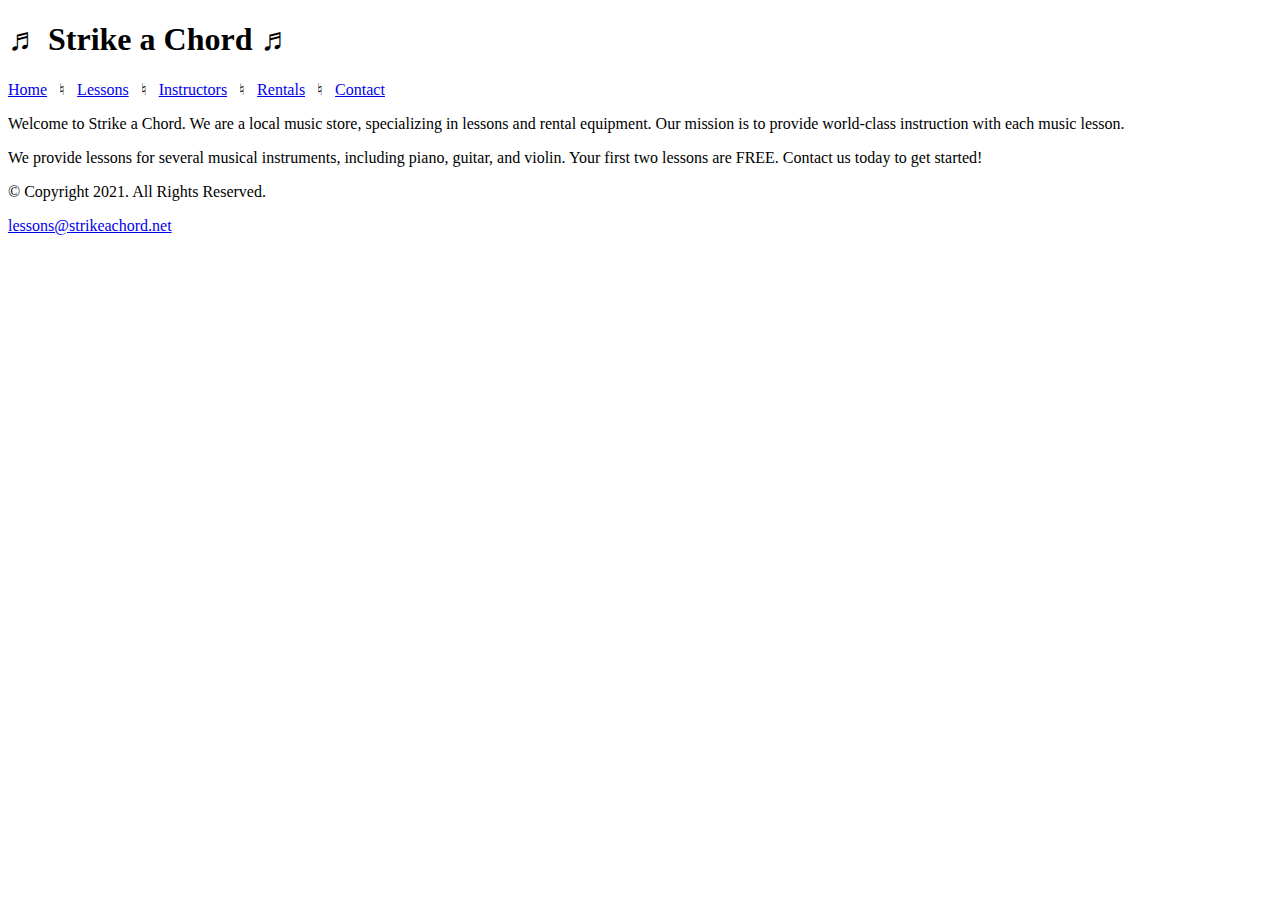
==== index.html @ 09317f89 "Initial commit" ====
<!DOCTYPE html>
<!-- 
	Student Name: Maria Cruz
	File Name: index.html
	Today's Date: May 7, 2021
 -->
<html lang="en">
<head>
	<title>Strike a Chord: Home Page</title>
	<meta charset="utf-8">
</head>
<body>

	<header>
		<h1> &#9836; Strike a Chord &#9836; </h1>
	</header>
	
	<nav>
		<p><a href="index.html">Home</a> &nbsp; &#9838; &nbsp; 
		<a href="lessons.html">Lessons</a> &nbsp; &#9838; &nbsp; 
		<a href="instructors.html">Instructors</a> &nbsp; &#9838; &nbsp; 
		<a href="rentals.html">Rentals</a> &nbsp; &#9838; &nbsp; 
		<a href="contact.html">Contact</a></p>
	</nav>
	
	<!-- Use the main area to add the main content to the webpage -->
	<main>
		
        <div id="intro">
            
            <p>Welcome to Strike a Chord. We are a local music store, specializing in lessons and rental equipment. Our mission is to provide world-class instruction with each music lesson.</p>

            <p>We provide lessons for several musical instruments, including piano, guitar, and violin. Your first two lessons are FREE. Contact us today to get started!</p>
            
        </div>
		
	</main>
	
	<footer>
		<p>&copy; Copyright 2021. All Rights Reserved.</p>
		<p><a href="mailto:lessons@strikeachord.net">lessons@strikeachord.net</a></p>
	</footer>
	
</body>
</html>
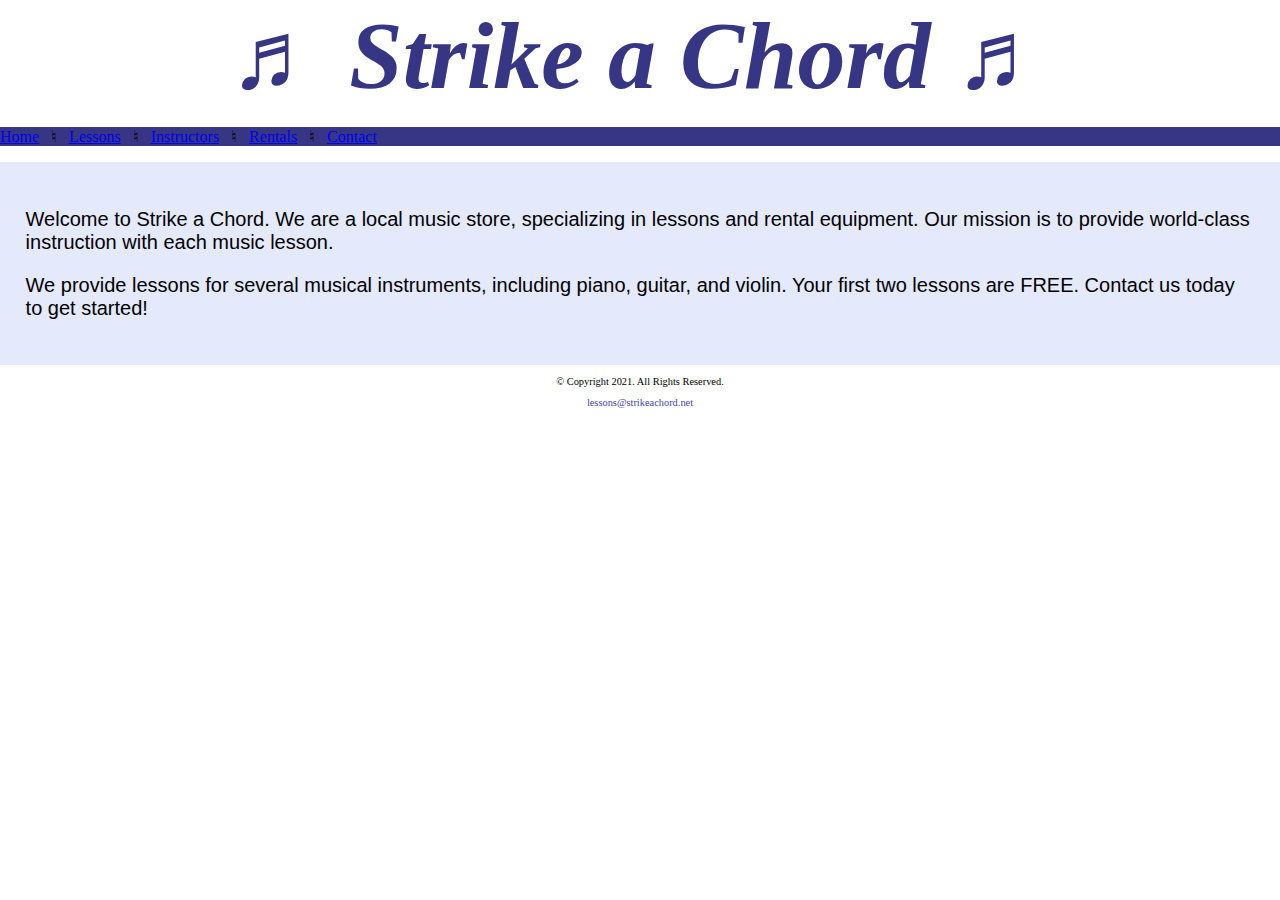
==== commit 6268c543: "changes" ====
--- a/index.html
+++ b/index.html
@@ -8,6 +8,7 @@
 <head>
 	<title>Strike a Chord: Home Page</title>
 	<meta charset="utf-8">
+    <link rel="stylesheet" href="css/styles.css">
 </head>
 <body>
 
--- a/css/styles.css
+++ b/css/styles.css
@@ -0,0 +1,109 @@
+/*
+Author: Rachel Wait
+Date: 3/13/23
+File name: styles.css
+*/
+
+/*CSS Reset*/
+body, header, nav, main, footer, img, h1 {
+    margin: 0;
+    padding: 0;
+    border: 0;
+}
+
+/* Style rule for images */
+img {
+    max-width: 100%;
+    display: block;
+}
+
+/* Style rules for header content*/
+header {
+    text-align: center;
+    font-size: 3em;
+    color: #373684;
+}
+
+header h1 {
+    font-style: italic;
+}
+
+/* Style rules for navigation area */
+nav {
+    background-color: #373684;
+}
+
+nav ul {
+    list-style-type: none;
+    margin: 0;
+    text-align: center;
+}
+
+nav li {
+    display: inline-block;
+    font-size: 2em;
+}
+
+nav li a {
+    display: block;
+    color: #fff;
+    text-align: center;
+    padding: 0.5em 1em;
+    text-decoration: none;
+}
+
+/* Style rules for main content */
+main {
+    padding: 2%;
+    background-color: #e5e9fc;
+    overflow: auto;
+    font-family: verdana, Arial, sans-serif
+}
+
+main p {
+    font-size: 1.25em;
+}
+
+.action {
+    font-size: 1.75em;
+    color: #373684;
+    font-weight: bold;
+}
+
+#piano, #guitar, #violin {
+    width: 29%
+    float: left;
+    margin: 0 2%;
+}
+
+#info {
+    clear: left;
+    background-color: #c0caf7;
+    padding: 1% 2%;
+}
+
+#contact {
+    text-align: center;
+}
+
+#contact a {
+    color: #4645a8;
+    text-decoration: none;
+    font-weight: bold;
+}
+
+.map {
+    border: 5px solid #373684;
+}
+
+/* Style rules for footer content */
+footer {
+    text-align: center;
+    font-size: 0.65em;
+    clear: left;
+}
+
+footer a {
+    color: #4645a8;
+    text-decoration: none;
+}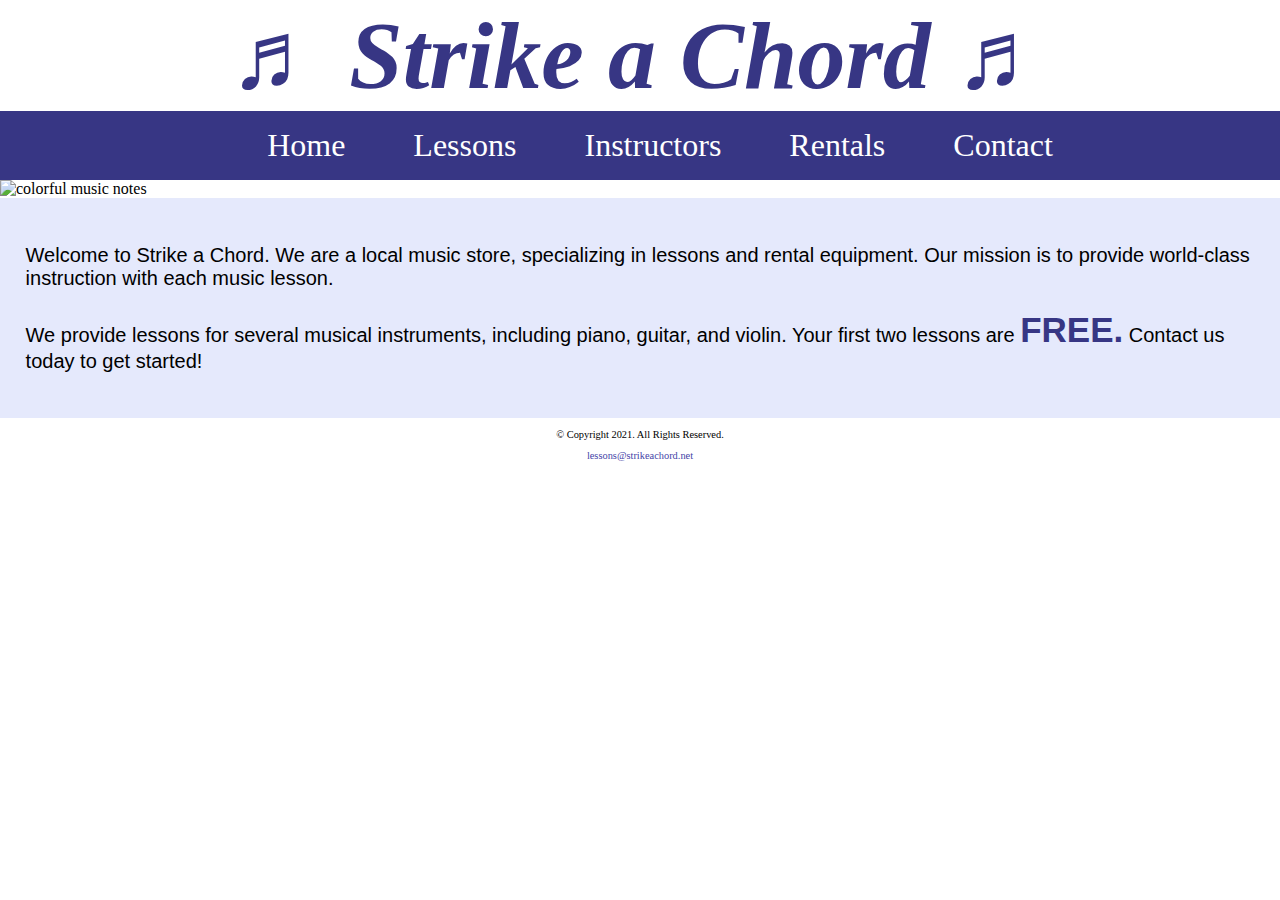
==== commit 1a880088: "finished" ====
--- a/index.html
+++ b/index.html
@@ -1,6 +1,6 @@
 <!DOCTYPE html>
 <!-- 
-	Student Name: Maria Cruz
+	Student Name: Rachel Wait
 	File Name: index.html
 	Today's Date: May 7, 2021
  -->
@@ -17,13 +17,20 @@
 	</header>
 	
 	<nav>
-		<p><a href="index.html">Home</a> &nbsp; &#9838; &nbsp; 
-		<a href="lessons.html">Lessons</a> &nbsp; &#9838; &nbsp; 
-		<a href="instructors.html">Instructors</a> &nbsp; &#9838; &nbsp; 
-		<a href="rentals.html">Rentals</a> &nbsp; &#9838; &nbsp; 
-		<a href="contact.html">Contact</a></p>
+        <ul>
+            <li><a href="index.html">Home</a></li>
+            <li><a href="lessons.html">Lessons</a></li>
+            <li><a href="instructors.html">Instructors</a></li>
+            <li><a href="rentals.html">Rentals</a></li>
+            <li><a href="contact.html">Contact</a></li>
+        </ul>
 	</nav>
 	
+    <!-- Hero Image -->
+    <div id="hero">
+    <img src="images/musice-notes.png" alt="colorful music notes">
+    </div>
+    
 	<!-- Use the main area to add the main content to the webpage -->
 	<main>
 		
@@ -31,7 +38,7 @@
             
             <p>Welcome to Strike a Chord. We are a local music store, specializing in lessons and rental equipment. Our mission is to provide world-class instruction with each music lesson.</p>
 
-            <p>We provide lessons for several musical instruments, including piano, guitar, and violin. Your first two lessons are FREE. Contact us today to get started!</p>
+            <p>We provide lessons for several musical instruments, including piano, guitar, and violin. Your first two lessons are <span class="action">FREE.</span> Contact us today to get started!</p>
             
         </div>
 		
--- a/css/styles.css
+++ b/css/styles.css
@@ -5,7 +5,13 @@
 */
 
 /*CSS Reset*/
-body, header, nav, main, footer, img, h1 {
+body,
+header,
+nav,
+main,
+footer,
+img,
+h1 {
     margin: 0;
     padding: 0;
     border: 0;
@@ -70,8 +76,10 @@
     font-weight: bold;
 }
 
-#piano, #guitar, #violin {
-    width: 29%
+#piano,
+#guitar,
+#violin {
+    width: 29%;
     float: left;
     margin: 0 2%;
 }
@@ -106,4 +114,4 @@
 footer a {
     color: #4645a8;
     text-decoration: none;
-}+}
